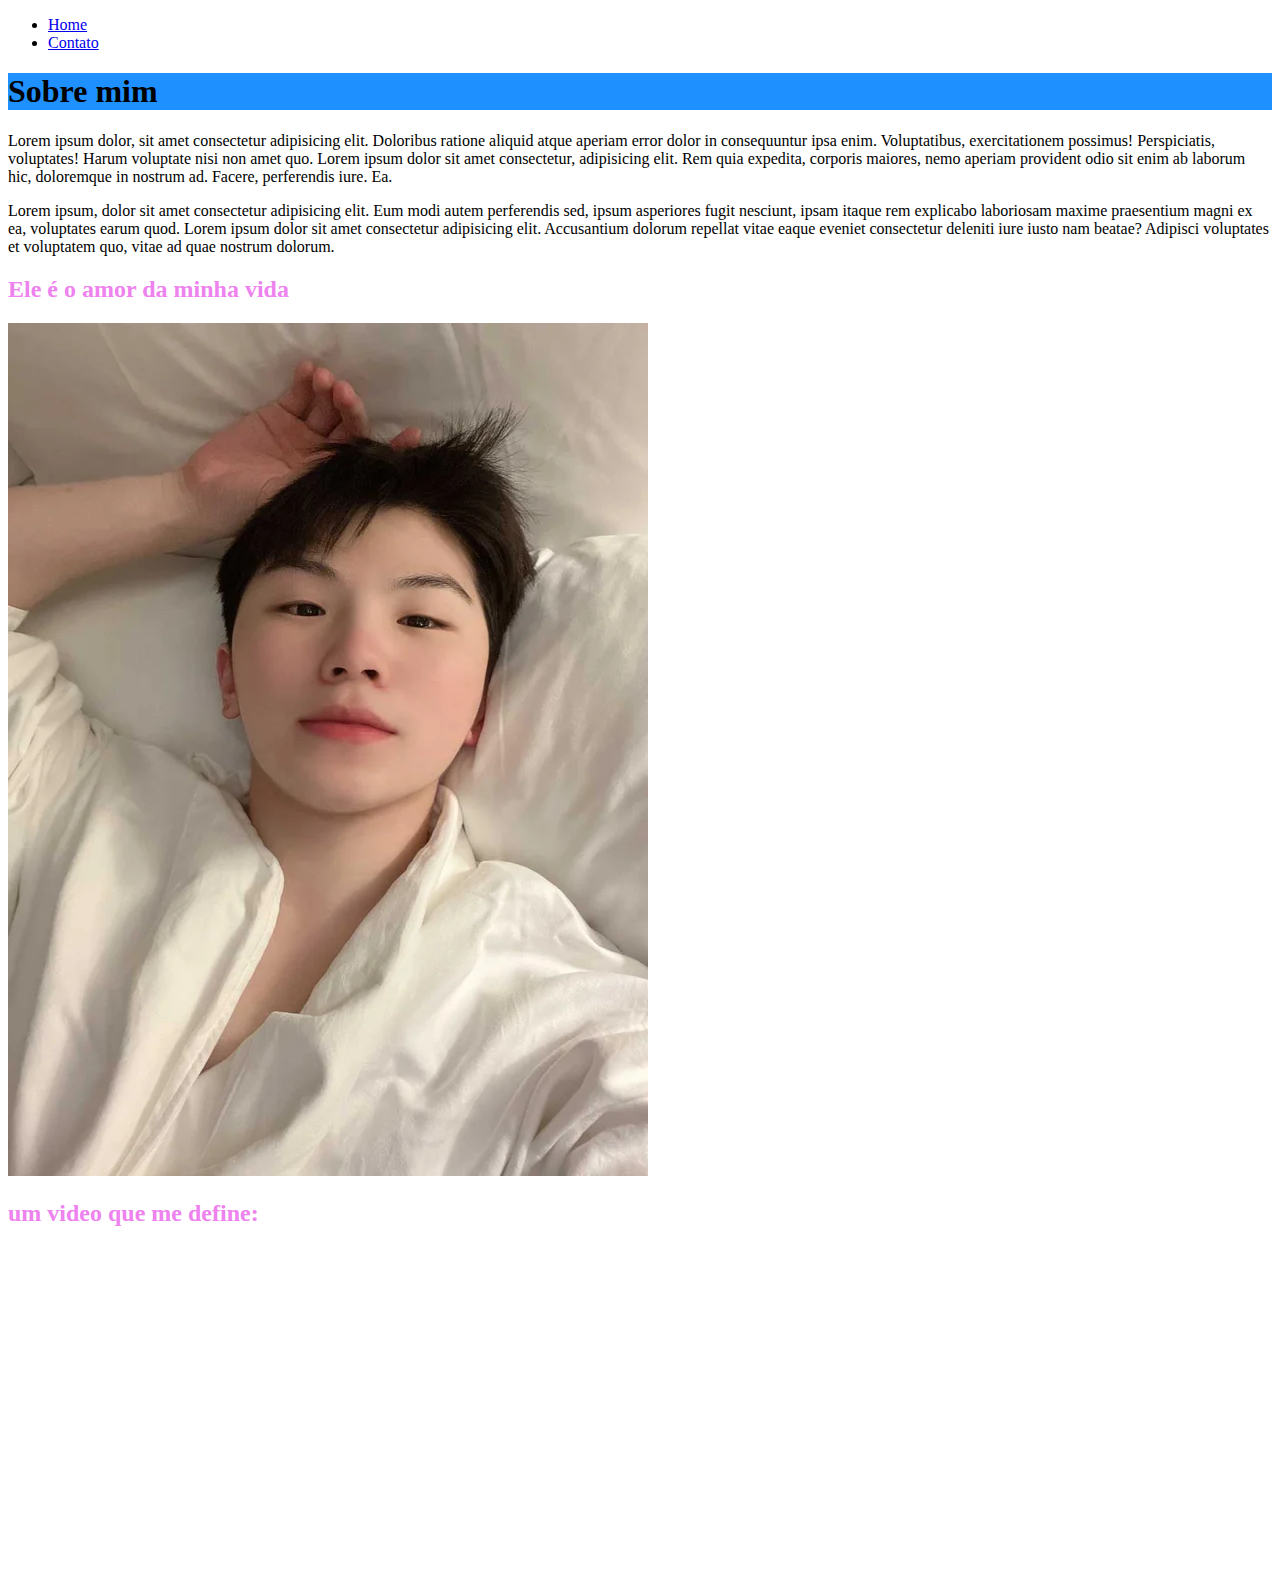
==== index.html @ 4e2d963f "criação de duas páginas web utilizando HTML5" ====
<!DOCTYPE html>
<html lang="pt-br">
<head>
    <meta charset="UTF-8">
    <meta name="viewport" content="width=device-width, initial-scale=1.0">
    <title>Meu Perfil</title>
</head>
<body>
    <ul>
        <li><a href="index.html">Home</a> </li>
        <li><a href="contato.html">Contato</a> </li>
    </ul>
    <h1 style="background-color:DodgerBlue;">Sobre mim</h1>

    <p>
        Lorem ipsum dolor, sit amet consectetur adipisicing elit. Doloribus ratione aliquid atque aperiam error dolor in consequuntur ipsa enim. Voluptatibus, exercitationem possimus! Perspiciatis, voluptates! Harum voluptate nisi non amet quo.
        Lorem ipsum dolor sit amet consectetur, adipisicing elit. Rem quia expedita, corporis maiores, nemo aperiam provident odio sit enim ab laborum hic, doloremque in nostrum ad. Facere, perferendis iure. Ea.
    </p>
    <p></p>
        Lorem ipsum, dolor sit amet consectetur adipisicing elit. Eum modi autem perferendis sed, ipsum asperiores fugit nesciunt, ipsam itaque rem explicabo laboriosam maxime praesentium magni ex ea, voluptates earum quod.
        Lorem ipsum dolor sit amet consectetur adipisicing elit. Accusantium dolorum repellat vitae eaque eveniet consectetur deleniti iure iusto nam beatae? Adipisci voluptates et voluptatem quo, vitae ad quae nostrum dolorum.
    </p>

    <h2 style="color:violet;">Ele é o amor da minha vida</h2>
    <img src="assets/img/220905-woozi-twitter-update-v0-y2jm26nnxzl91.webp" alt="o motivo da minha felicidade">

    <h2 style="color:violet;">um video que me define:</h2>
    <iframe width="560" height="315" src="https://www.youtube.com/embed/OsIpW0X8gvU?si=PpsGw0R5lRsryLBo" title="YouTube video player" frameborder="0" allow="accelerometer; autoplay; clipboard-write; encrypted-media; gyroscope; picture-in-picture; web-share" allowfullscreen></iframe>
   

</body>
</html>
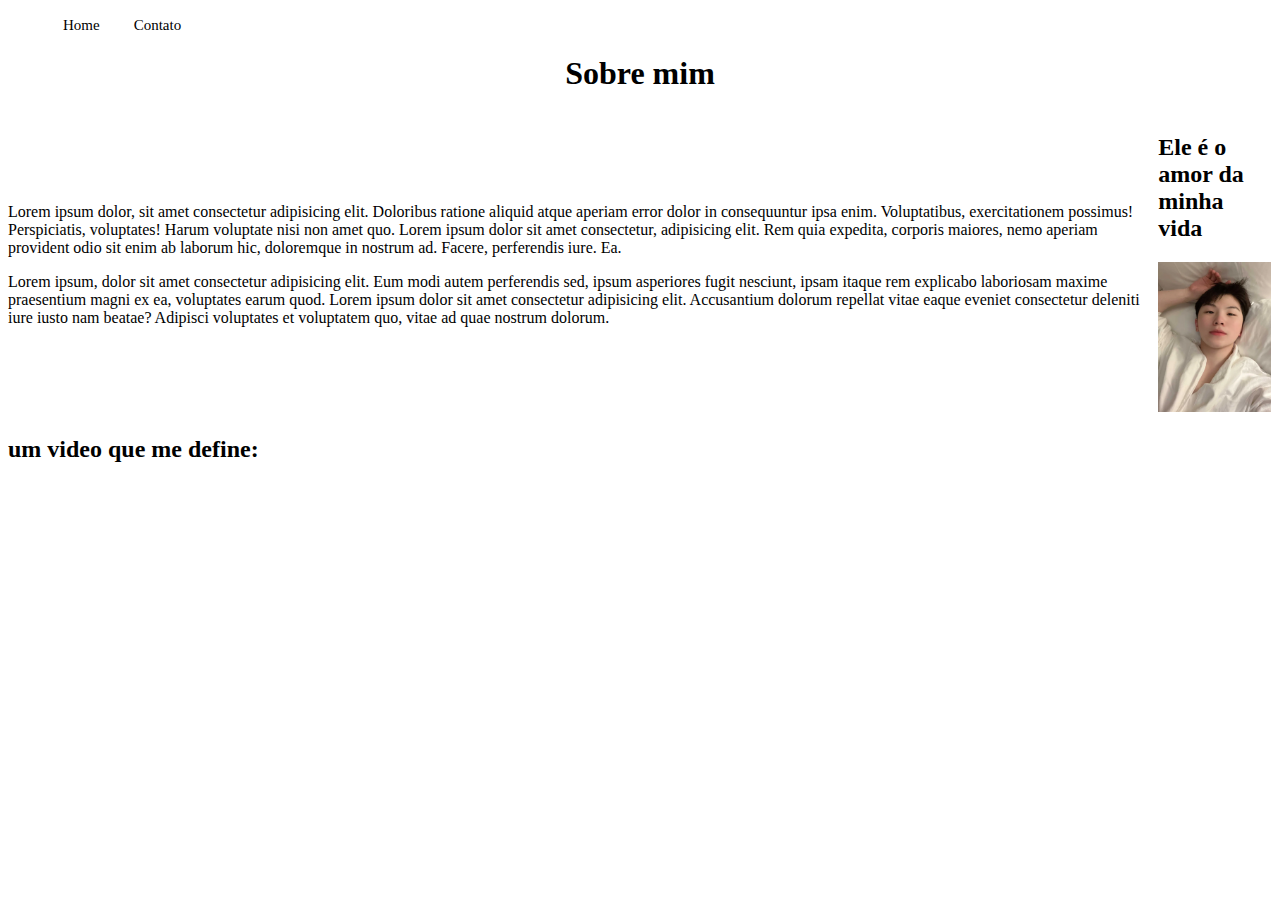
==== commit 5194df2f: "Adição do css" ====
--- a/index.html
+++ b/index.html
@@ -4,27 +4,33 @@
     <meta charset="UTF-8">
     <meta name="viewport" content="width=device-width, initial-scale=1.0">
     <title>Meu Perfil</title>
+    <link rel="stylesheet" href="assets/css/style.css">
 </head>
 <body>
-    <ul>
+    <ul id="menu">
         <li><a href="index.html">Home</a> </li>
         <li><a href="contato.html">Contato</a> </li>
     </ul>
-    <h1 style="background-color:DodgerBlue;">Sobre mim</h1>
+    <h1 class="centro">Sobre mim</h1>
+    <div class="container">
+        <div>
+            <p>
+                Lorem ipsum dolor, sit amet consectetur adipisicing elit. Doloribus ratione aliquid atque aperiam error dolor in consequuntur ipsa enim. Voluptatibus, exercitationem possimus! Perspiciatis, voluptates! Harum voluptate nisi non amet quo.
+                Lorem ipsum dolor sit amet consectetur, adipisicing elit. Rem quia expedita, corporis maiores, nemo aperiam provident odio sit enim ab laborum hic, doloremque in nostrum ad. Facere, perferendis iure. Ea.
+            </p>
+            <p></p>
+                Lorem ipsum, dolor sit amet consectetur adipisicing elit. Eum modi autem perferendis sed, ipsum asperiores fugit nesciunt, ipsam itaque rem explicabo laboriosam maxime praesentium magni ex ea, voluptates earum quod.
+                Lorem ipsum dolor sit amet consectetur adipisicing elit. Accusantium dolorum repellat vitae eaque eveniet consectetur deleniti iure iusto nam beatae? Adipisci voluptates et voluptatem quo, vitae ad quae nostrum dolorum.
+            </p>  
+        </div>
+        <div>
+            <h2 >Ele é o amor da minha vida</h2>
+            <img src="assets/img/220905-woozi-twitter-update-v0-y2jm26nnxzl91.webp" alt="Woozi">  
 
-    <p>
-        Lorem ipsum dolor, sit amet consectetur adipisicing elit. Doloribus ratione aliquid atque aperiam error dolor in consequuntur ipsa enim. Voluptatibus, exercitationem possimus! Perspiciatis, voluptates! Harum voluptate nisi non amet quo.
-        Lorem ipsum dolor sit amet consectetur, adipisicing elit. Rem quia expedita, corporis maiores, nemo aperiam provident odio sit enim ab laborum hic, doloremque in nostrum ad. Facere, perferendis iure. Ea.
-    </p>
-    <p></p>
-        Lorem ipsum, dolor sit amet consectetur adipisicing elit. Eum modi autem perferendis sed, ipsum asperiores fugit nesciunt, ipsam itaque rem explicabo laboriosam maxime praesentium magni ex ea, voluptates earum quod.
-        Lorem ipsum dolor sit amet consectetur adipisicing elit. Accusantium dolorum repellat vitae eaque eveniet consectetur deleniti iure iusto nam beatae? Adipisci voluptates et voluptatem quo, vitae ad quae nostrum dolorum.
-    </p>
-
-    <h2 style="color:violet;">Ele é o amor da minha vida</h2>
-    <img src="assets/img/220905-woozi-twitter-update-v0-y2jm26nnxzl91.webp" alt="o motivo da minha felicidade">
-
-    <h2 style="color:violet;">um video que me define:</h2>
+        </div>
+    </div>
+    
+    <h2>um video que me define:</h2>
     <iframe width="560" height="315" src="https://www.youtube.com/embed/OsIpW0X8gvU?si=PpsGw0R5lRsryLBo" title="YouTube video player" frameborder="0" allow="accelerometer; autoplay; clipboard-write; encrypted-media; gyroscope; picture-in-picture; web-share" allowfullscreen></iframe>
    
 
--- a/assets/css/style.css
+++ b/assets/css/style.css
@@ -0,0 +1,46 @@
+/*
+Estilos da pagina index
+*/
+.centro{
+    text-align: center;
+}
+.container{
+    display: flex;
+    flex-flow: row;
+    justify-content: center;
+    align-items: center;
+}
+  #menu li{
+    display: inline;
+    padding: 15px;
+}
+
+#menu li a {
+    text-decoration: none;
+    color: #000;
+    font-size: 15px;
+}
+
+#menu li a:hover{
+    color: dodgerblue;
+}
+
+.p-30{
+    padding: 30px;
+
+}
+.container img {
+    max-width:200px;
+    max-height:150px;
+    width: auto;
+    height: auto;
+}
+/*
+Estilos da pagina contato
+*/
+body{
+    background: url("https://www.meisterdrucke.pt/kunstwerke/500px/Claude_Monet_-_Winter_Sun_at_Lavacourt_-_(MeisterDrucke-795131).jpg");
+    background-repeat: no-repeat;
+    background-color: transparent;
+    background-size: 200%;
+  }
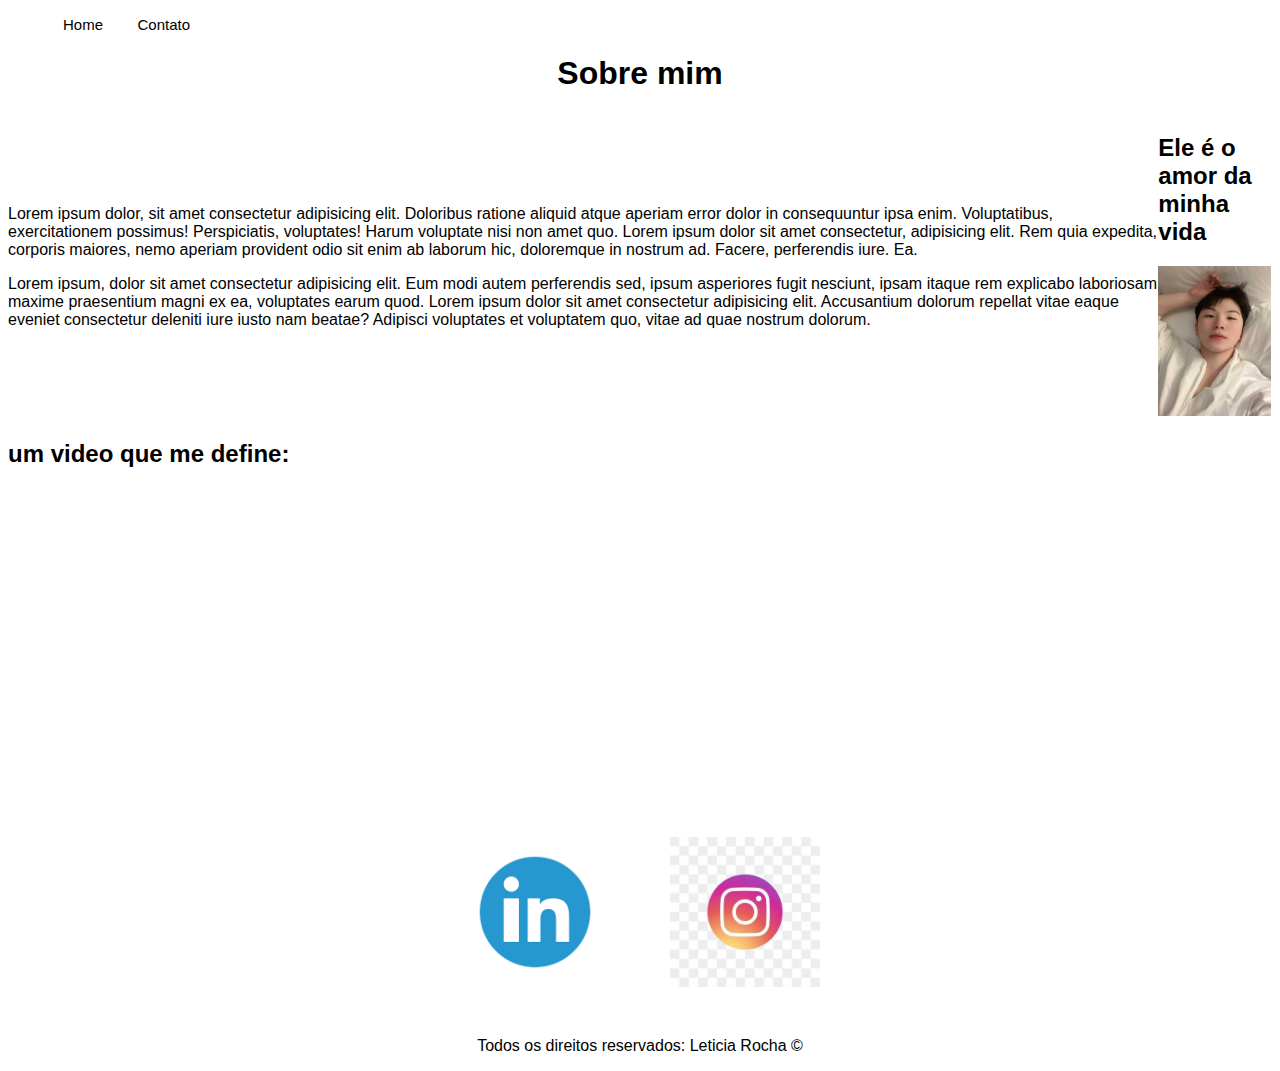
==== commit e943283e: "adição do JS" ====
--- a/index.html
+++ b/index.html
@@ -32,7 +32,23 @@
     
     <h2>um video que me define:</h2>
     <iframe width="560" height="315" src="https://www.youtube.com/embed/OsIpW0X8gvU?si=PpsGw0R5lRsryLBo" title="YouTube video player" frameborder="0" allow="accelerometer; autoplay; clipboard-write; encrypted-media; gyroscope; picture-in-picture; web-share" allowfullscreen></iframe>
-   
+    <footer>
+
+        <div class="container">
+           <a href="https://www.linkedin.com/in/leticiasrocha/" target="_blank">
+              <img class="tm-social p-30" src="assets/img/likedin.png" alt="Logo do Linkedin">
+           </a>
+  
+           <a href="https://www.instagram.com/letsrockit_/" target="_blank">
+              <img class="tm-social p-30" src="assets/img/ig.jpg" alt="Logo do Intagram">
+           </a>
+  
+        </div>
+  
+        <p class="centro">
+           Todos os direitos reservados: Leticia Rocha &copy
+        </p> 
+     </footer>   
 
 </body>
 </html>--- a/assets/css/style.css
+++ b/assets/css/style.css
@@ -19,10 +19,12 @@
     text-decoration: none;
     color: #000;
     font-size: 15px;
+    display: inline;
 }
 
 #menu li a:hover{
     color: dodgerblue;
+    display: inline;
 }
 
 .p-30{
@@ -43,4 +45,5 @@
     background-repeat: no-repeat;
     background-color: transparent;
     background-size: 200%;
+    font-family: 'Segoe UI', Tahoma, Geneva, Verdana, sans-serif;
   }
